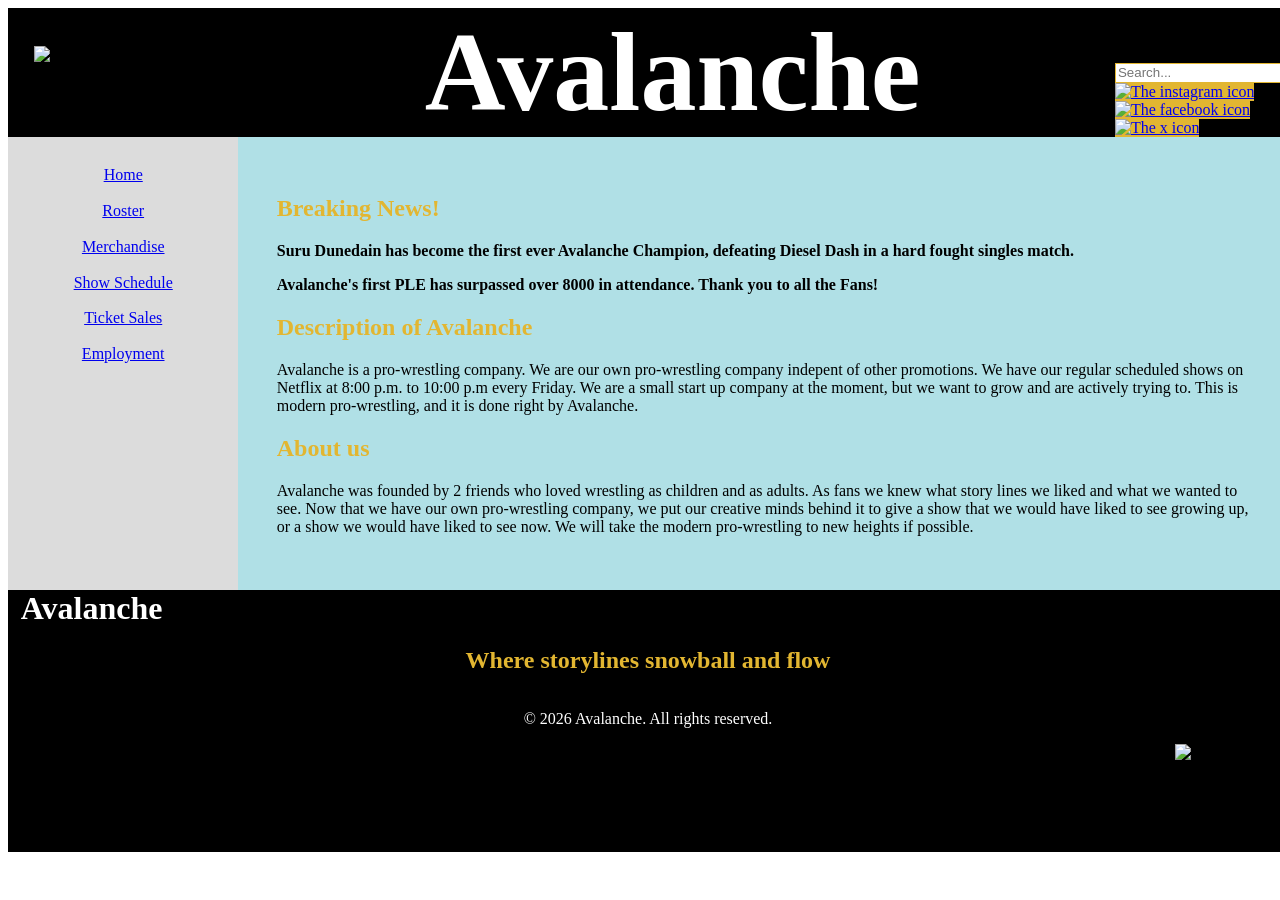
==== Avalanche.html @ 088efd6b "Add files via upload" ====
<!DOCTYPE html>
<html lang="en">

<head>
	<meta charset="UTF-8">
	<link href="avalanche.css" rel="stylesheet">
	<title> Avalanche Pro-wrestling </title>
	<meta name="viewport" content="width=device-wdith, initial-scale=1.0">
	
</head>

<div class="wrapper">

<header>
	<img src="img/AvalancheLogo.png" alt="Mountains ontop of the word Avalanche ontop of ring ropes" class="logo">
	<h1>Avalanche</h1>
	<div class="header-right">
		<form action="search-results.html" method="GET" class="search-form">
			<input type="text" placeholder="Search..." class="search-bar">
			<button type="submit" class="search-button">🔍</button>
		</form>
	
		<a href="https://www.instagram.com">
		<img src="img/instagram.svg" alt="The instagram icon" class="icon">
		</a>
		<a href="https://www.facebook.com">
		<img src="img/facebook.svg" alt="The facebook icon" class="icon">
		</a>
		<a href="https://www.x.com">
		<img src="img/twitter-x.svg" alt="The x icon" class="icon">
		</a>
	</div>
</header>

<div class="side">
<nav>
	<ul>
		<li><a href="Avalanche.html">Home</a></li>
		<li><a href="Roster.html">Roster</a></li>
		<li><a href="Merchandise.html">Merchandise</a></li>
		<li><a href="ShowSchedule.html">Show Schedule</a></li>
		<li><a href="TicketSales.html">Ticket Sales</a></li>
		<li><a href="Employment.html">Employment</a></li>
	</ul>
</nav>

<main>

	<h2> Breaking News! </h2>
		<p> <strong> Suru Dunedain has become the first ever Avalanche Champion, defeating Diesel Dash in a hard fought singles match.</strong> </p>
		<p> <strong> Avalanche's first PLE has surpassed over 8000 in attendance. Thank you to all the Fans! </strong> </p>
	<h2> Description of Avalanche </h2>
		<p>Avalanche is a pro-wrestling company. We are our own pro-wrestling company indepent of other promotions. We have our regular scheduled shows on Netflix at 8:00 p.m. to 10:00 p.m every Friday. We are a small start up company at the moment, but we want to grow and are actively trying to. This is modern pro-wrestling, and it is done right by Avalanche. </p>
	<h2> About us </h2>
		<p>Avalanche was founded by 2 friends who loved wrestling as children and as adults. As fans we knew what story lines we liked and what we wanted to see. Now that we have our own pro-wrestling company, we put our creative minds behind it to give a show that we would have liked to see growing up, or a show we would have liked to see now. We will take the modern pro-wrestling to new heights if possible. </p>
</main>
</div>

<footer>
<div class="footer-text">
<h1>Avalanche</h1>
<h2>Where storylines snowball and flow</h2>
<p>&copy; 2026 Avalanche. All rights reserved.</p>
<img src="img/AvalancheLogo.png" alt="Mountains ontop of the word Avalanche ontop of ring ropes" class="logo">
</div>
</footer>

</div>
</body>
</html>
---- avalanche.css ----
/*Black - #000000
White - #ffffff
Gray - #CFCFCF
Gold - #E2B631
Icy Blue - #B0E0E6
Silver - #DCDCDC
*/
body , html {width:100%;}
header {display:flex;
	justify-content:space-between;
	align-items:center;
	flex-direction:row;
	background-color:#000000; 
	width:100%;
	padding:2%;
	padding-top:0%;
	padding-bottom:0%;
}
* {box-sizing:border-box;}
header h1 {color:#ffffff; margin:0%; font-size:7rem;}
footer h1 {color:#ffffff; margin:0%; align-self:flex-start; }
h2 {color:#E2B631; }
header .logo {width:16%; }
.header-right {align-self:flex-end; width:12%; align-items:center;}
.icon {background-color:#E2B631; width:20%; }
.side {
	display:flex;
	flex-direction:row;
	width:100%;
}
footer .logo {width:8%; }

.footer-text {display:flex;
	flex-direction:column;
	align-items:center;
}
footer .logo {align-self:flex-end;}
.search-form {display:flex; align-items:center;}
header .search-button {background-color:#E2B631;
	color:#000000;
	border:none;
	border-radius:0 5px 5px 0;
	cursor:pointer
}
header .search-bar {border:1px solid #E2B631;}
header .search-bar, header .search-button {vertical-align:middle; 
	height:20px; 
	line-height:20px; 
	box-sizing:border-box; 
}
nav {
	width:18%;
	background-color:#DCDCDC 
}
nav ul {
	list-style-type:none; 
	text-align:center;
	color:#B0E0E6;
	padding:2%;
	
}
nav li {padding:4%}
main {
	width:82%;
	padding:3%;
	background-color:#B0E0E6;
	
}
footer {background-color:#000000; 
	width:100%;
	padding:1%;
	padding-top:0%;
	padding-bottom:0%;
}
footer p {color:#ffffff; }
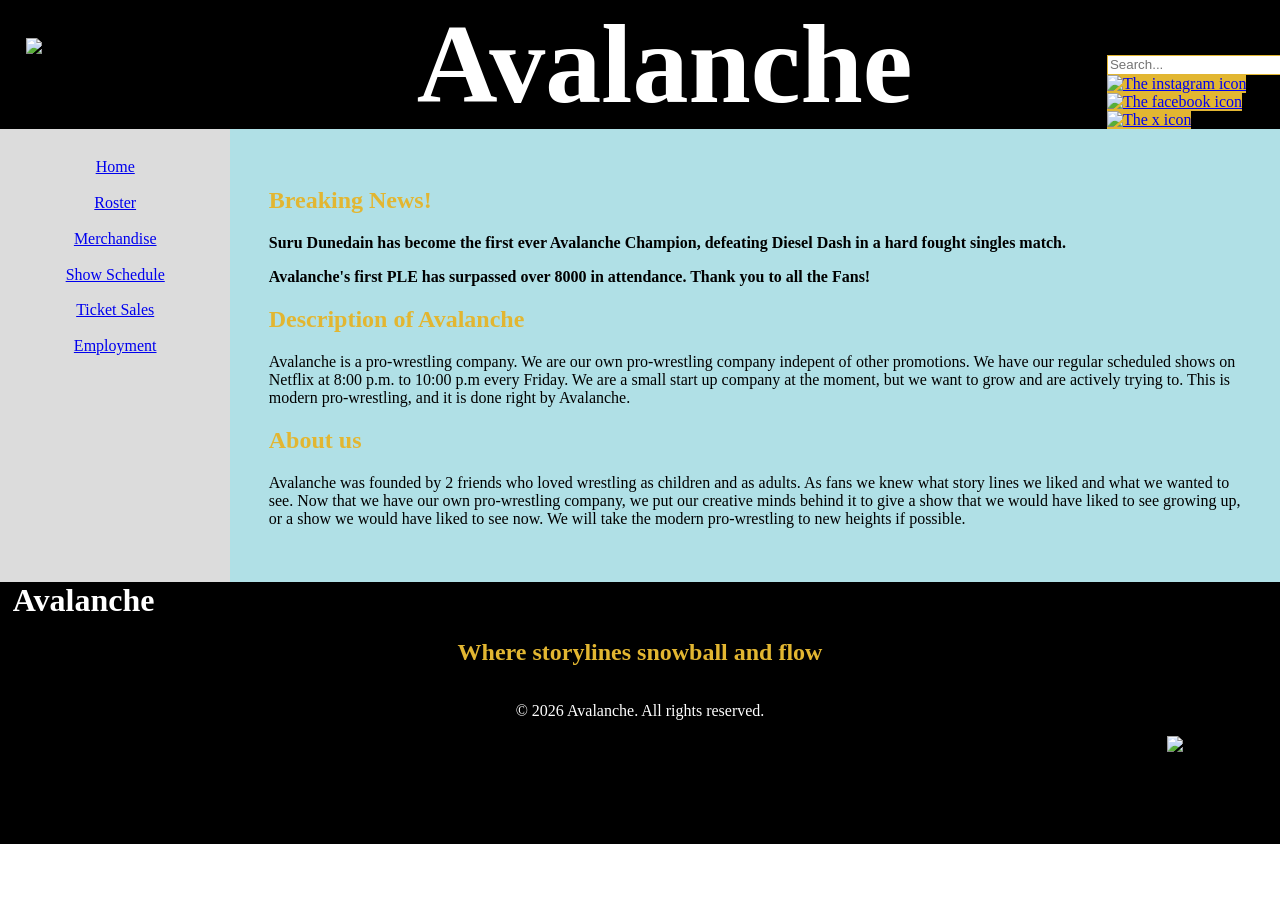
==== commit 34cce986: "Add files via upload" ====
--- a/Avalanche.html
+++ b/Avalanche.html
@@ -17,7 +17,7 @@
 	<div class="header-right">
 		<form action="search-results.html" method="GET" class="search-form">
 			<input type="text" placeholder="Search..." class="search-bar">
-			<button type="submit" class="search-button">🔍</button>
+			<button type="submit" class="search-button" aria-label="Submit search">🔍</button>
 		</form>
 	
 		<a href="https://www.instagram.com">
--- a/avalanche.css
+++ b/avalanche.css
@@ -5,7 +5,12 @@
 Icy Blue - #B0E0E6
 Silver - #DCDCDC
 */
-body , html {width:100%;}
+body , html {width:100%; 
+	max-width:100%; 
+	overflow-x:hidden;
+	margin:0;
+	padding:0;
+}
 header {display:flex;
 	justify-content:space-between;
 	align-items:center;
@@ -72,4 +77,28 @@
 	padding-top:0%;
 	padding-bottom:0%;
 }
-footer p {color:#ffffff; }+footer p {color:#ffffff; }
+@media screen and (max-width:780px) {
+	.search-bar, .icon, .logo, header 
+	{
+	position:static;
+	float:none;
+	max-width:100%;
+	margin:10px auto;
+	display:block;
+	text-align:center;
+	}
+	header {margin-left:auto; margin-right:auto; width:100%;}
+	nav {float:none; width:100%;}
+	main {float:none; width:100%; } 
+	.side {display:flex; flex-direction:column;}
+	nav ul {display:flex; flex-direction:row; flex-wrap:wrap;}
+	.icon {display:inline-block; vertical-align:middle; margin:0 1%;}
+	header h1 {font-size:4rem;}
+}
+@media print {
+	header, nav, footer {display:none; }
+	main {width:100%; }
+h2 {color:black; text-decoration:none; } }
+	
+	
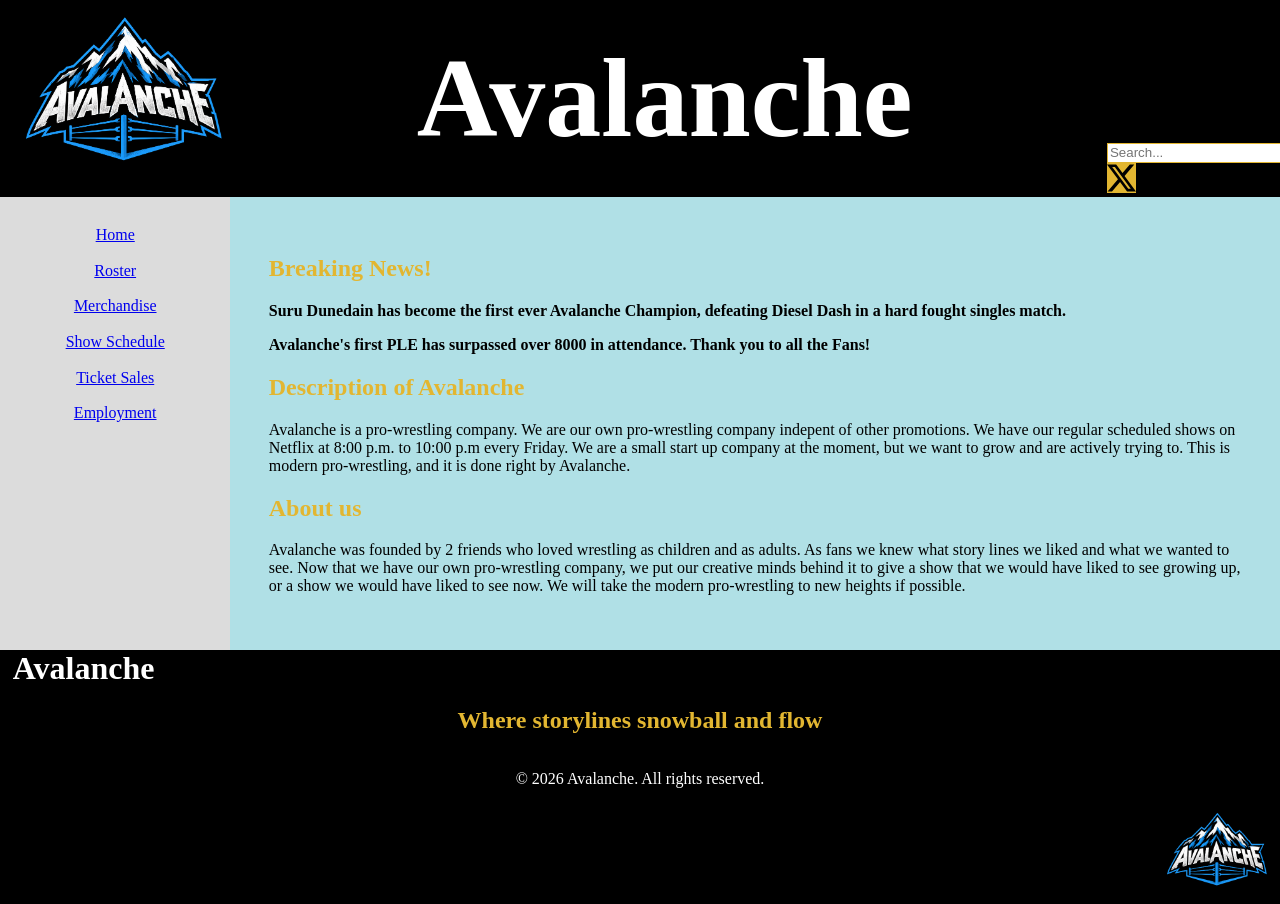
==== commit 1ee7bf3c: "Update Avalanche.html" ====
--- a/Avalanche.html
+++ b/Avalanche.html
@@ -12,22 +12,16 @@
 <div class="wrapper">
 
 <header>
-	<img src="img/AvalancheLogo.png" alt="Mountains ontop of the word Avalanche ontop of ring ropes" class="logo">
+	<img src="AvalancheLogo.png" alt="Mountains ontop of the word Avalanche ontop of ring ropes" class="logo">
 	<h1>Avalanche</h1>
 	<div class="header-right">
 		<form action="search-results.html" method="GET" class="search-form">
 			<input type="text" placeholder="Search..." class="search-bar">
 			<button type="submit" class="search-button" aria-label="Submit search">🔍</button>
 		</form>
-	
-		<a href="https://www.instagram.com">
-		<img src="img/instagram.svg" alt="The instagram icon" class="icon">
-		</a>
-		<a href="https://www.facebook.com">
-		<img src="img/facebook.svg" alt="The facebook icon" class="icon">
-		</a>
+		
 		<a href="https://www.x.com">
-		<img src="img/twitter-x.svg" alt="The x icon" class="icon">
+		<img src="twitter-x.svg" alt="The x icon" class="icon">
 		</a>
 	</div>
 </header>
@@ -61,10 +55,10 @@
 <h1>Avalanche</h1>
 <h2>Where storylines snowball and flow</h2>
 <p>&copy; 2026 Avalanche. All rights reserved.</p>
-<img src="img/AvalancheLogo.png" alt="Mountains ontop of the word Avalanche ontop of ring ropes" class="logo">
+<img src="AvalancheLogo.png" alt="Mountains ontop of the word Avalanche ontop of ring ropes" class="logo">
 </div>
 </footer>
 
 </div>
 </body>
-</html>+</html>
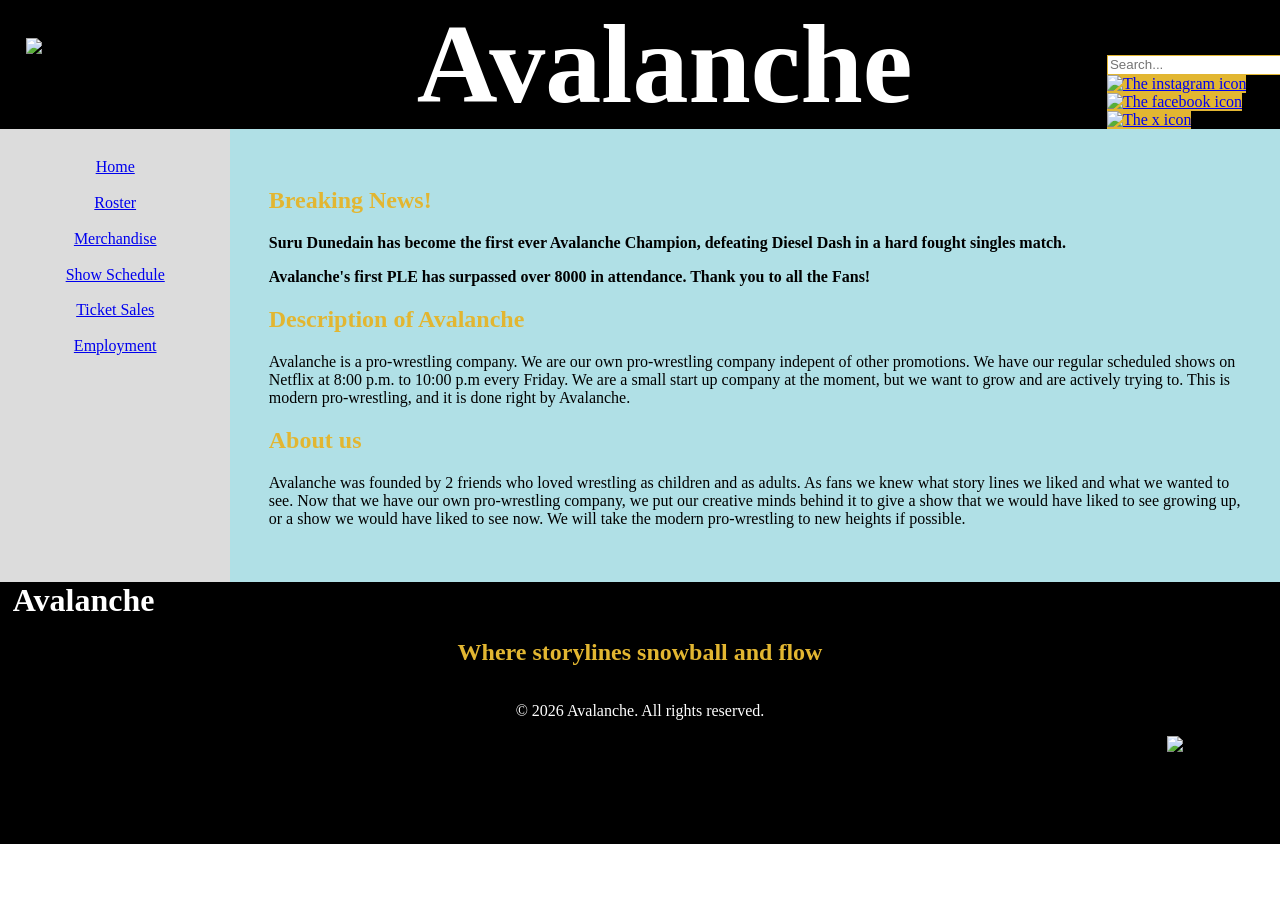
==== commit 8d3af47f: "Add files via upload" ====
--- a/Avalanche.html
+++ b/Avalanche.html
@@ -12,16 +12,22 @@
 <div class="wrapper">
 
 <header>
-	<img src="AvalancheLogo.png" alt="Mountains ontop of the word Avalanche ontop of ring ropes" class="logo">
+	<img src="img/AvalancheLogo.png" alt="Mountains ontop of the word Avalanche ontop of ring ropes" class="logo">
 	<h1>Avalanche</h1>
 	<div class="header-right">
 		<form action="search-results.html" method="GET" class="search-form">
 			<input type="text" placeholder="Search..." class="search-bar">
 			<button type="submit" class="search-button" aria-label="Submit search">🔍</button>
 		</form>
-		
+	
+		<a href="https://www.instagram.com">
+		<img src="img/instagram.svg" alt="The instagram icon" class="icon">
+		</a>
+		<a href="https://www.facebook.com">
+		<img src="img/facebook.svg" alt="The facebook icon" class="icon">
+		</a>
 		<a href="https://www.x.com">
-		<img src="twitter-x.svg" alt="The x icon" class="icon">
+		<img src="img/twitter-x.svg" alt="The x icon" class="icon">
 		</a>
 	</div>
 </header>
@@ -55,10 +61,10 @@
 <h1>Avalanche</h1>
 <h2>Where storylines snowball and flow</h2>
 <p>&copy; 2026 Avalanche. All rights reserved.</p>
-<img src="AvalancheLogo.png" alt="Mountains ontop of the word Avalanche ontop of ring ropes" class="logo">
+<img src="img/AvalancheLogo.png" alt="Mountains ontop of the word Avalanche ontop of ring ropes" class="logo">
 </div>
 </footer>
 
 </div>
 </body>
-</html>
+</html>
